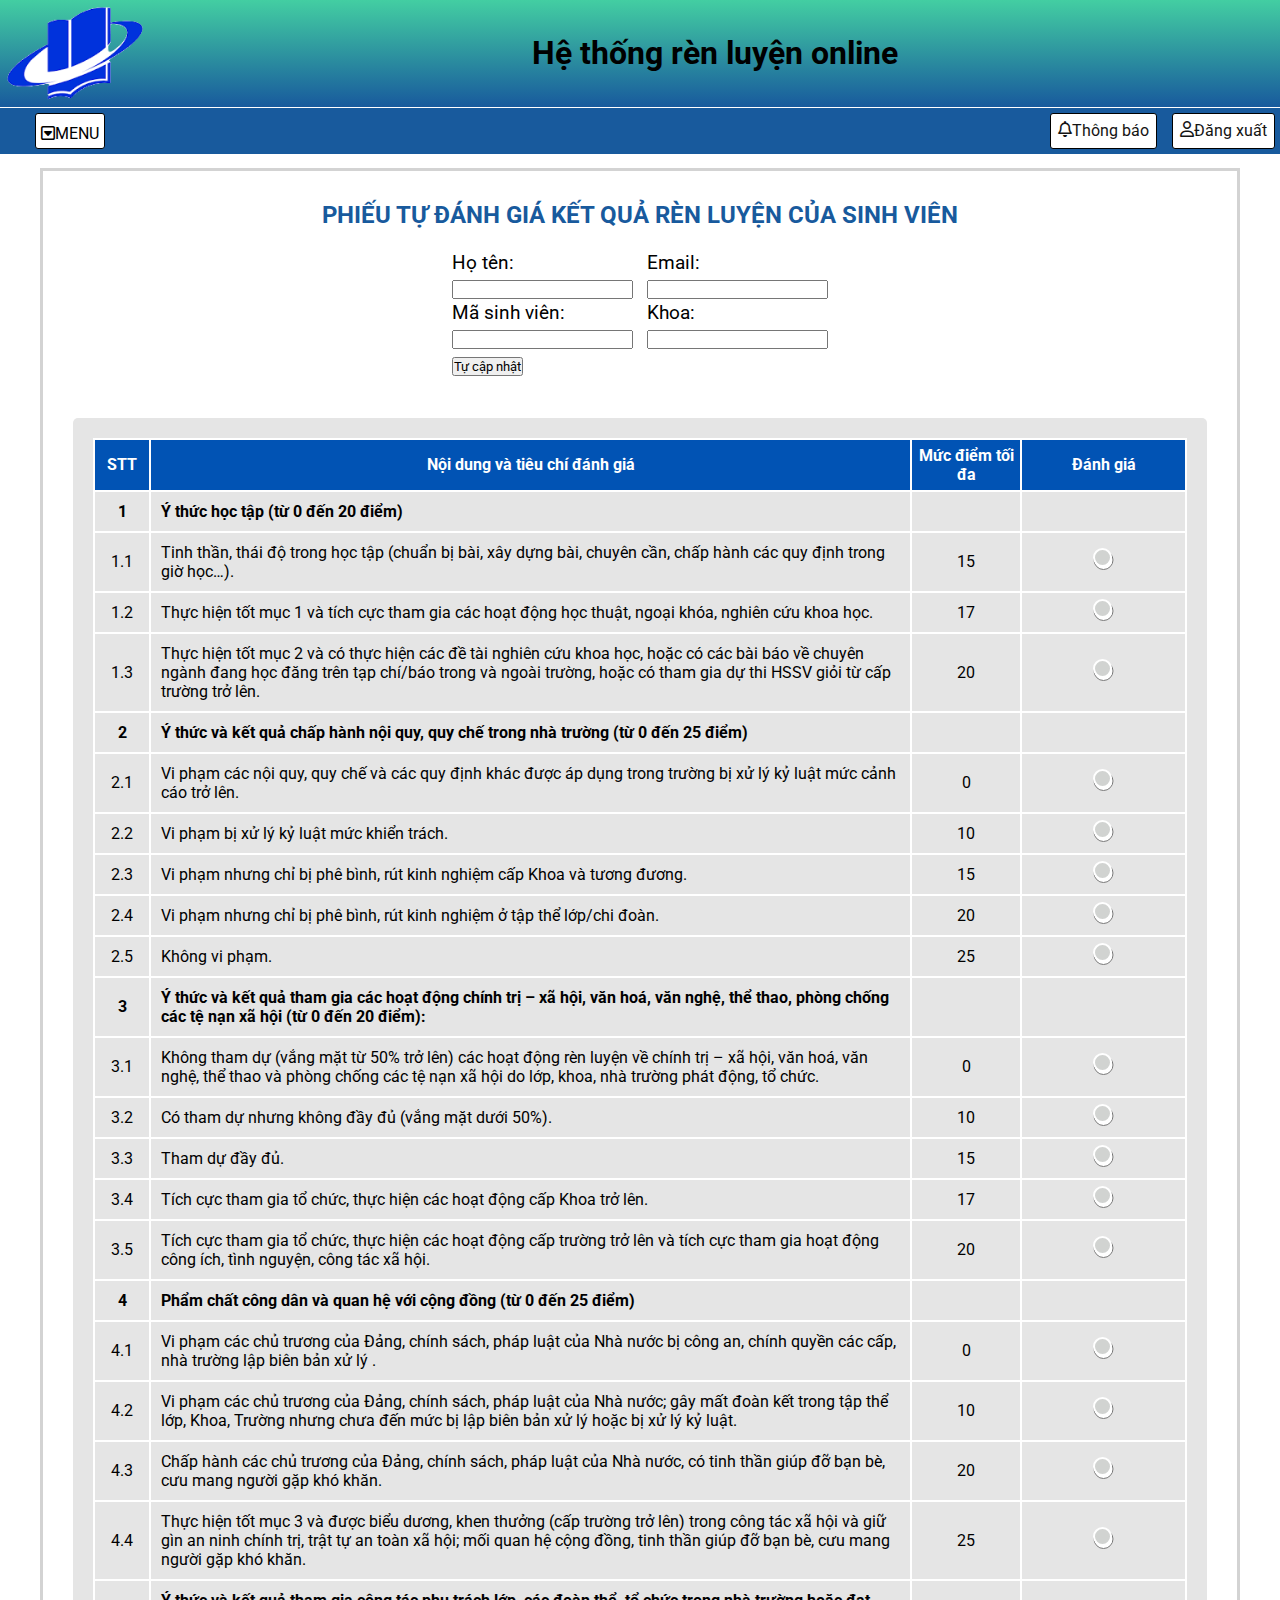
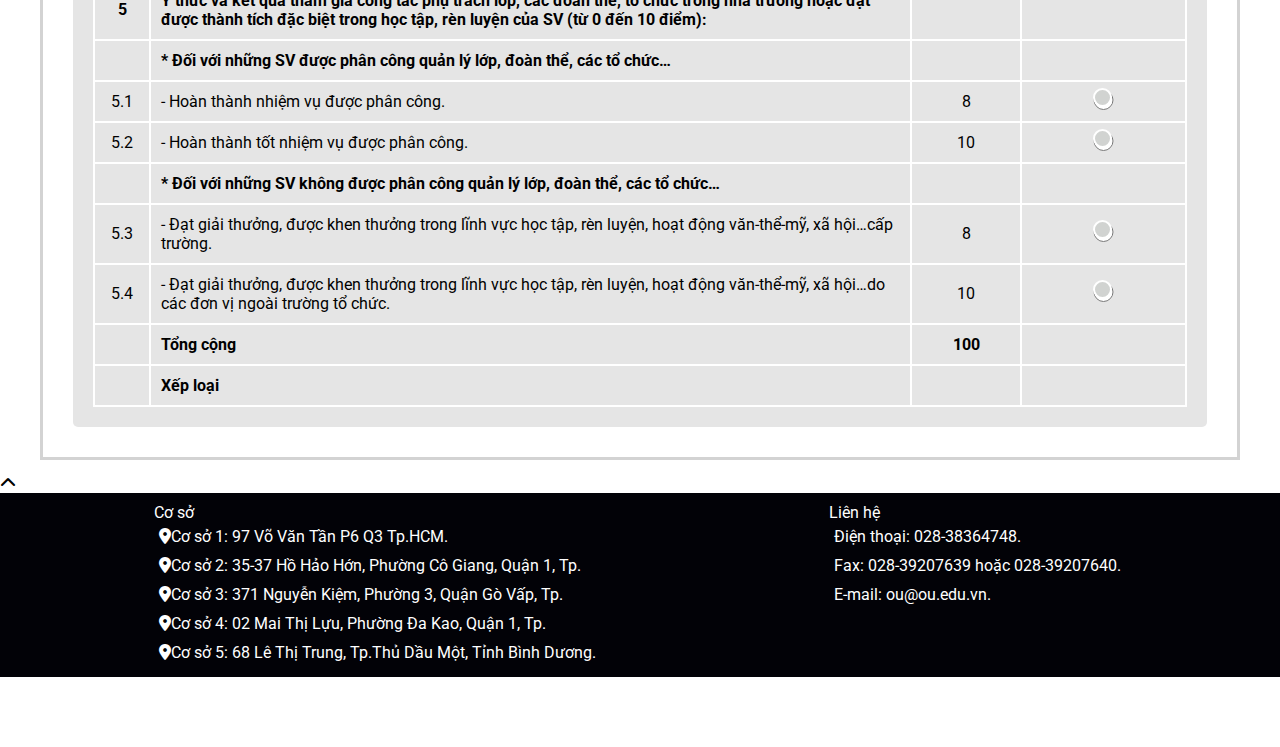
==== index1.html @ 99628c75 "init project" ====
<!DOCTYPE html>
<html lang="en">
<head>
    <meta charset="UTF-8">
    <meta name="viewport" content="width=device-width, initial-scale=1.0">
    <title>Document</title>
    <link rel="stylesheet" href="CSS/style1.css" />
    <link rel="preconnect" href="https://fonts.googleapis.com">
<link rel="preconnect" href="https://fonts.gstatic.com" crossorigin>
<link href="https://fonts.googleapis.com/css2?family=Roboto:wght@300;400;500;700&display=swap" rel="stylesheet">
<link href="https://cdnjs.cloudflare.com/ajax/libs/font-awesome/6.4.0/css/all.min.css" rel="stylesheet" />
<link rel="stylesheet" href="https://code.jquery.com/jquery-3.7.0.min.js">

</head>
<body>
    <div id="wrapper">
        <div id="header">
            <div class="flex">
                <img class="img-logo" src="img/logo.png" alt="OU" />
                <h1 class="text-header">Hệ thống rèn luyện online</h1>
                <div></div>
            </div>
        </div>
        <!-- end header -->
        <nav class="main-menu">
            <div class="flex " >
                <ul class="navbar1">
                    <li class="navbar-item "><a></a><i class="fa-regular fa-square-caret-down"></i>MENU</a>
                        <ul class="sub-menu">
                            <li><a href="index6.html">Trang chủ</a></li>
                            <li><a href="index1.html">Đánh giá rèn luyện</a></li>
                            <!-- <li><a href="">Xếp loại</a></li> -->
                            <li><a href="index3.html">Hồ sơ cá nhân</a></li>
                        </ul>
                    </li>
                </ul>
                <ul  class="navbar2 flex">
                    <li class="navbar-item"><a class="navbar-item-link"><i class="fa-regular fa-bell"></i>Thông báo</a>
                        <div class="notify">
                            <div class="notify__h4">
                                <h4>Thông báo mới nhận</h4>
                            </div>
                            <ul>
                                <li class="notify-item notify-item--viewed">
                                    <a href="index13.html" class="notify-link">
                                        <img src="img/notify1.jpg" alt="Hình ảnh" class="notify-img">
                                         <div class="notify-ifno">
                                             <span class="notify-name">HOẠT ĐỘNG THẮP NẾN TRI ÂN ANH HÙNG, LIỆT SỸ</span> 
                                              <span class="notify-decrition">Nhằm 76 năm Ngày Thương binh - Liệt sỹ (27/07/1947 - 27/07/2023), các đội hình của chiến dịch Mùa Hè Xanh 2023 đã tổ chức thắp nến tri ân...</span>
                                         </div>
                                     </a>
                                </li>
                                <li class="notify-item notify-item--viewed">
                                    <a href="index8.html" class="notify-link">
                                        <img src="img/notify2.jpg" alt="Hình ảnh" class="notify-img">
                                         <div class="notify-ifno">
                                             <span class="notify-name">HỘI THẢO VƯỢT QUA RÀO CẢN TÂM LÝ TROGN QUÁ TRÌNH TÌM VIỆC</span> 
                                              <span class="notify-decrition">Xin chào các bạn, Đội hình Văn hóa - Kỹ năng đã quay trở lại rồi đây! Tuần này, Đội hình chúng mình sẽ đưa các tham quan vùng đất Tây Nguyên ...</span>
                                         </div>
                                     </a>
                                </li><li class="notify-item notify-item--viewed">
                                    <a href="index9.html" class="notify-link ">
                                        <img src="img/notify3.jpg" alt="Hình ảnh" class="notify-img">
                                         <div class="notify-ifno">
                                             <span class="notify-name">NGÀY HỘI VIỆC LÀM – OU JOB FAIR 2023</span> 
                                              <span class="notify-decrition">
                                                Còn suy nghĩ đắn đo làm chi nữa các Boss hãy nhanh cái tay lẹ cái chân đăng kí dự thi để rinh thật nhiều giải thưởng thật đặc biệt từ Stop nhaaa...
                                              </span>
                                         </div>
                                     </a>
                                </li><li class="notify-item notify-item--viewed">
                                    <a href="index10.html" class="notify-link">
                                        <img src="img/notify4.jpg" alt="Hình ảnh" class="notify-img">
                                         <div class="notify-ifno">
                                             <span class="notify-name">TÁI CHẾ RÁC NHỰA, THAY ĐỔI VONGF ĐỜI CÙNG THIẾU NHI</span> 
                                              <span class="notify-decrition">
                                                Nhằm hưởng ứng hoạt động cao điểm “Chủ nhật xanh”, vào sáng ngày 23/07/2023 trên địa bàn Thành phố Hồ Chí Minh, chiến sĩ tình nguyện ...
                                              </span>
                                         </div>
                                     </a>
                                </li><li class="notify-item notify-item--viewed">
                                    <a href="index11.html" class="notify-link">
                                        <img src="img/notify5.jpg" alt="Hình ảnh" class="notify-img">
                                         <div class="notify-ifno">
                                             <span class="notify-name">CÁC HOẠT ĐỘNG TRONG CHIẾN DỊCH MÙA HÈ XANH 2023</span> 
                                              <span class="notify-decrition">
                                                Nhằm hưởng ứng hoạt động cao điểm “Chiến sĩ tình nguyện uống nước nhớ nguồn, tham gia đảm bảo an ninh xã hội” ngày 23/07/2023...
                                              </span>
                                         </div>
                                     </a>
                                </li>
                            </ul>
                            <footer class="notify-footer">
                                <a href=" " class="notify-footer-btn">Xem tất cả</a>
                            </footer>
                        </div>
                    </li>
                    <li class="navbar-item" ><a href="index.html"><i class="fa-regular fa-user"></i>Đăng xuất</a>
                    </li>
                </ul>
            </div>
        </nav>
        <div id="container">
            <div >
                <h2 class="header-h2 ">PHIẾU TỰ ĐÁNH GIÁ KẾT QUẢ RÈN LUYỆN CỦA SINH VIÊN</h2>
            </div>
            <div class="container1 " >
                <div class="container1-left">
                   <table>
                    <tr>
                        <td>Họ tên:</td>
                    </tr>
                    <tr>
                        <td><input class="hoten" type="text"></td>
                    </tr>
                    <tr>
                        <td>Mã sinh viên:</td>
                    </tr>
                    <tr>
                        <td><input class="mssv" type="text"></td>
                    </tr>
                    <tr>
                        <td></td>
                    </tr>
                    <tr>
                        <td><button class="filling">Tự cập nhật</button></td>
                    </tr>
                    
                   </table>
                </div>
                <div class="container1-right">
                <table class="table-item ">
                 <tr>
                     <td>Email:</td>
                 </tr>
                 <tr>
                     <td><input class="report" type="text"></td>
                 </tr>
                 <tr>
                    <td>Khoa:</td>
                </tr>
                <tr>
                    <td><input class="khoa" type="text"></td>
                </tr>
                </table>
                </div>
                
            </div>           
            <div id="container2">
                <table class="main-table" onchange="showValue()" style="width:100%">
                
                        <tr class="main-text">
                           <th>STT</th>
                           <th >Nội dung và tiêu chí đánh giá</th>
                           <th >Mức điểm tối đa</th>
                           <th >Đánh giá</th>
                         </tr>
                        <tr class="main weight">
                            <td >1</td>
                            <td >
                                Ý thức học tập (từ 0 đến 20 điểm)
                            </td>
                            <td ></td>
                            <td >
                                <input id="diemtong1" type="text" readonly="">
                            </td>
                        </tr>
                        <tr class="main">
                            <td >1.1</td>
                            <td >
                                Tinh thần, thái độ trong học tập (chuẩn bị bài, xây dựng bài, chuyên cần, chấp hành
                                các
                                quy
                                định trong giờ học…).
                            </td>
                            <td >15</td>
                            <td >
                                <input type="radio" class="r1" name="elements" value="15">
                            </td>
                        </tr>
    
                        <tr class="main">
                            <td >1.2</td>
                            <td >
                                Thực hiện tốt mục 1 và tích cực tham gia các hoạt động học thuật, ngoại khóa, nghiên
                                cứu
                                khoa học.
                            </td>
                            <td>17</td>
                            <td >
                                <input type="radio" class="r1" name="elements" value="17">
                            </td>
                        </tr>
    
                        <tr class="main">
                            <td >1.3</td>
                            <td >
                                Thực hiện tốt mục 2 và có thực hiện các đề tài nghiên cứu khoa học, hoặc có các bài
                                báo
                                về
                                chuyên ngành đang học đăng trên tạp chí/báo trong và ngoài trường, hoặc có tham gia
                                dự
                                thi
                                HSSV giỏi từ cấp trường trở lên.
                            </td>
                            <td>20</td>
                            <td >
                                <input type="radio" class="r1" name="elements" value="20">
                            </td>
                        </tr>
                    <form></form>
                        <tr class="main weight">
                            <td>2</td>
                            <td >
                                Ý thức và kết quả chấp hành nội quy, quy chế trong nhà trường (từ 0 đến 25 điểm)
                            </td>
                            <td></td>
                            <td >
                                <input id="diemtong2" type="text" readonly="">
                            </td>
                        </tr>
    
                        <tr class="main">
                            <td >2.1</td>
                            <td >
                                Vi phạm các nội quy, quy chế và các quy định khác được áp dụng trong trường bị xử lý
                                kỷ luật mức cảnh cáo trở lên.
                            </td>
                            <td >0</td>
                            <td>
                                <input type="radio" class="r2" name="element" value="0">
                            </td>
                        </tr>
    
                        <tr class="main">
                            <td>2.2</td>
                            <td >
                                Vi phạm bị xử lý kỷ luật mức khiển trách.
                            </td>
                            <td >10</td>
                            <td >
                                <input type="radio" class="r2" name="element" value="10">
                            </td>
                        </tr>
    
                        <tr class="main">
                            <td >2.3</td>
                            <td>
                                Vi phạm nhưng chỉ bị phê bình, rút kinh nghiệm cấp Khoa và tương đương.
                            </td>
                            <td >15</td>
                            <td >
                                <input type="radio" class="r2" name="element" value="15">
                            </td>
                        </tr>
    
                        <tr class="main">
                            <td >2.4</td>
                            <td >
                                Vi phạm nhưng chỉ bị phê bình, rút kinh nghiệm ở tập thể lớp/chi đoàn.
                            </td>
                            <td >20</td>
                            <td >
                                <input type="radio" class="r2" name="element" value="20">
                            </td>
                        </tr>
    
                        <tr class="main">
                            <td>2.5</td>
                            <td >
                                Không vi phạm.
                            </td>
                            <td >25</td>
                            <td >
                                <input type="radio" class="r2" name="element" value="25">
                            </td>
                        </tr>
    
                    
    
                    <form></form>
    
                        <tr class="main weight">
                            <td >3</td>
                            <td >
                                Ý thức và kết quả tham gia các hoạt động chính trị – xã hội, văn hoá, văn nghệ, thể
                                thao, phòng chống các tệ nạn xã hội (từ 0 đến 20 điểm):
                            </td>
                            <td></td>
                            <td >
                                <input style="font-weight: bold;" id="diemtong3" type="text" readonly="">
                            </td>
                        </tr>
    
                        <tr class="main">
                            <td >3.1</td>
                            <td >
                                Không tham dự (vắng mặt từ 50% trở lên) các hoạt động rèn luyện về chính trị – xã
                                hội, văn hoá, văn nghệ, thể thao và phòng chống các tệ nạn xã hội do lớp, khoa, nhà
                                trường phát động, tổ chức.
                            </td>
                            <td >0</td>
                            <td>
                                <input type="radio" class="r3" name="elementa" value="0">
                            </td>
                        </tr>
    
                        <tr class="main">
                            <td >3.2</td>
                            <td>
                                Có tham dự nhưng không đầy đủ (vắng mặt dưới 50%).
                            </td>
                            <td >10</td>
                            <td >
                                <input type="radio" class="r3" name="elementa" value="10">
                            </td>
                        </tr>
    
                        <tr class="main">
                            <td >3.3</td>
                            <td >
                                Tham dự đầy đủ.
                            </td>
                            <td >15</td>
                            <td >
                                <input type="radio" class="r3" name="elementa" value="15">
                            </td>
                        </tr>
    
                        <tr class="main">
                            <td >3.4</td>
                            <td >
                                Tích cực tham gia tổ chức, thực hiện các hoạt động cấp Khoa trở lên.
                            </td>
                            <td >17</td>
                            <td >
                                <input type="radio" class="r3" name="elementa" value="17">
                            </td>
                        </tr>
    
                        <tr class="main">
                            <td >3.5</td>
                            <td >
                                Tích cực tham gia tổ chức, thực hiện các hoạt động cấp trường trở lên và tích cực
                                tham gia hoạt động công ích, tình nguyện, công tác xã hội.
                            </td>
                            <td >20</td>
                            <td >
                                <input type="radio" class="r3" name="elementa" value="20">
                            </td>
                        </tr>
    
                    
    
                    <form></form>
    
                        <tr class="main weight">
                            <td  >4</td>
                            <td >
                                Phẩm chất công dân và quan hệ với cộng đồng (từ 0 đến 25 điểm)
                            </td>
                            <td ></td>
                            <td >
                                <input style="font-weight: bold;" id="diemtong4" type="text" readonly="">
                            </td>
                        </tr>
    
                        <tr class="main">
                            <td >4.1</td>
                            <td >
                                Vi phạm các chủ trương của Đảng, chính sách, pháp luật của Nhà nước bị công an,
                                chính quyền các cấp, nhà trường lập biên bản xử lý .
                            </td>
                            <td >0</td>
                            <td >
                                <input type="radio" class="r4" name="elementb" value="0">
                            </td>
                        </tr>
    
                        <tr class="main">
                            <td >4.2</td>
                            <td>
                                Vi phạm các chủ trương của Đảng, chính sách, pháp luật của Nhà nước; gây mất đoàn
                                kết trong tập thể lớp, Khoa, Trường nhưng chưa đến mức bị lập biên bản xử lý hoặc bị
                                xử lý kỷ luật.
                            </td>
                            <td >10</td>
                            <td >
                                <input type="radio" class="r4" name="elementb" value="10">
                            </td>
                        </tr>
    
                        <tr class="main">
                            <td >4.3</td>
                            <td >
                                Chấp hành các chủ trương của Đảng, chính sách, pháp luật của Nhà nước, có tinh thần
                                giúp đỡ bạn bè, cưu mang người gặp khó khăn.
                            </td>
                            <td >20</td>
                            <td >
                                <input type="radio" class="r4" name="elementb" value="20">
                            </td>
                        </tr>
    
                        <tr class="main">
                            <td >4.4</td>
                            <td >
                                Thực hiện tốt mục 3 và được biểu dương, khen thưởng (cấp trường trở lên) trong công
                                tác xã hội và giữ gìn an ninh chính trị, trật tự an toàn xã hội; mối quan hệ cộng
                                đồng, tinh thần giúp đỡ bạn bè, cưu mang người gặp khó khăn.
                            </td>
                            <td >25</td>
                            <td >
                                <input type="radio" class="r4" name="element" value="25">
                            </td>
                        </tr>
    
                    
    
                    <form></form>
    
                        <tr class="main weight">
                            <td >5</td>
                            <td >
                                Ý thức và kết quả tham gia công tác phụ trách lớp, các đoàn thể, tổ chức trong nhà
                                trường hoặc đạt được thành tích đặc biệt trong học tập, rèn luyện của SV (từ 0 đến
                                10 điểm):
                            </td>
                            <td ></td>
                            <td >
                                <input style="font-weight: bold;" id="diemtong5" type="text" readonly="">
                            </td>
                        </tr>
    
                        <tr class="main">
                            <td ></td>
                            <td class="weight " >
                                * Đối với những SV được phân công quản lý lớp, đoàn thể, các tổ chức…
                            </td>
                            <td ></td>
                            <td ></td>
                        </tr>
    
                        <tr class="main">
                            <td >5.1</td>
                            <td >
                                - Hoàn thành nhiệm vụ được phân công.
                            </td>
                            <td >8</td>
                            <td >
                                <input type="radio" class="r5" name="elementc" value="8">
                            </td>
                        </tr>
    
                        <tr class="main">
                            <td >5.2</td>
                            <td >
                                - Hoàn thành tốt nhiệm vụ được phân công.
                            </td>
                            <td >10</td>
                            <td >
                                <input type="radio" class="r5" name="elementc" value="10">
                            </td>
                        </tr>
    
                        <tr class="main">
                            <td ></td>
                            <td class="weight " >
                                * Đối với những SV không được phân công quản lý lớp, đoàn thể, các tổ chức…
                            </td>
                            <td ></td>
                            <td >
                            </td>
                        </tr>
    
                        <tr class="main">
                            <td >5.3</td>
                            <td >
                                - Đạt giải thưởng, được khen thưởng trong lĩnh vực học tập, rèn luyện, hoạt động
                                văn-thể-mỹ, xã hội…cấp trường.
                            </td>
                            <td >8</td>
                            <td >
                                <input type="radio" class="r5" name="elementc" value="8">
                            </td>
                        </tr>
    
                        <tr class="main">
                            <td >5.4</td>
                            <td >
                                - Đạt giải thưởng, được khen thưởng trong lĩnh vực học tập, rèn luyện, hoạt động
                                văn-thể-mỹ, xã hội…do các đơn vị ngoài trường tổ chức.
                            </td>
                            <td >10</td>
                            <td >
                                <input type="radio" class="r5" name="elementc" value="10">
                            </td>
                        </tr>
    
                    
    
                    <tr class="main">
                        <td ></td>
                        <td class="weight " >
                            Tổng cộng
                        </td>
                        <td class="weight "  >100</td>
                        <td>
                            <input id="tongcong" type="text" readonly="" name="tongDiem" required="">
                        </td>
                    </tr>
                    <tr class="main">
                        <td></td>
                        <td class="weight "> Xếp loại</td>
                        <td>
                            <input id="tongcong" type="text" readonly="" name="tongDiem" required="">
                        </td>
                        <td class="xeploai"></td>
                    </tr>
    
                </table>

            </div> 
         </div>    
         <div class="backtop">
            <i class="fa-solid fa-chevron-up"></i>
        </div>                          
        <!-- end wr-content -->
        <div id="footer">
            <div class="footer-left">
                <div class="footer-item1">Cơ sở</div>
                <ul>
                    <li class="item-coso"><i class="fa-solid fa-location-dot"></i>Cơ sở 1: 97 Võ Văn Tần P6 Q3 Tp.HCM.</li>
                    <li class="item-coso"><i class="fa-solid fa-location-dot"></i>Cơ sở 2: 35-37 Hồ Hảo Hớn, Phường Cô Giang, Quận 1, Tp.</li>
                    <li class="item-coso"><i class="fa-solid fa-location-dot"></i>Cơ sở 3: 371 Nguyễn Kiệm, Phường 3, Quận Gò Vấp, Tp.</li>
                    <li class="item-coso"><i class="fa-solid fa-location-dot"></i>Cơ sở 4: 02 Mai Thị Lựu, Phường Đa Kao, Quận 1, Tp.</li>
                    <li class="item-coso"><i class="fa-solid fa-location-dot"></i>Cơ sở 5: 68 Lê Thị Trung, Tp.Thủ Dầu Một, Tỉnh Bình Dương.</li>
                </ul>
            </div>
            <div class="footer-right">
                <div class="footer-contact">Liên hệ</div>
                <ul>
                    <li class="item-lienhe">Điện thoại: 028-38364748.</li>
                    <li class="item-lienhe">Fax: 028-39207639 hoặc 028-39207640.</li>
                    <li class="item-lienhe">E-mail: ou@ou.edu.vn.</li>
                    <li class="item-lienhe"></li>
                    <li class="item-lienhe"></li>
                </ul>
            </div>

        </div>
     </div>


        <!-- end footer -->
    </div>
    <script src="js/drl.js"></script>
    <script src="js/java.js"> </script>
    <script src="js/javascript5.js"></script>

</body>
</html>
---- CSS/style1.css ----
*{
    font-family: 'Roboto', sans-serif;
    position: relative;
    margin: 0;
    padding: 0;
    box-sizing: border-box;
    scroll-behavior: smooth;
}
#wrapper {
    position: relative;
}
ul {  
    list-style-type: none;  margin: 0;  padding: 0;
    font-size: 100%;
    vertical-align: baseline;
}
#header {
    background: linear-gradient(#43cea2,#185a9d);
}    
.text-header {
    margin:auto auto;
}
.flex {
    display :flex;
    justify-content: space-between;
}
.img-logo{
    width:150px;
}
li {
    list-style-type: none;
    text-decoration: none;
}
/* MAIN */
td, th {
    outline: 2px solid white;
    padding: 0 5px;
}
tr.main > th {
    background-color: #0153B4;
    color: #fff;
    
}

body {
    padding-bottom: 70px;
}

.main td input {
    width: 100%;
    height: 20px;
    font-size: 16px;
    text-align: center;
    border: none;
    background-color: #E5E5E5;
}

input[type='radio'] {
    height: 20px;
    cursor: pointer;
}

input[type='radio']:after {
    width: 15px;
    height: 15px;
    border-radius: 15px;
    top: -2px;
    left: -1px;
    position: relative;
    background-color: #d1d3d1;
    content: '';
    display: inline-block;
    visibility: visible;
    border: 2px solid white;
}

input[type='radio']:checked:after {
    width: 15px;
    height: 15px;
    border-radius: 15px;
    top: -2px;
    left: -1px;
    position: relative;
    background-color: #555555;
    content: '';
    display: inline-block;
    visibility: visible;
    border: 4px solid white;
}
/* NAVBAR */
.main-menu {
    border-top: 1px solid white;
    background-color:#185a9d ;
}
.navbar-item {
    padding:5px;
    border: 1px solid;
    margin: 5px 5px 5px 10px;
    border-radius: 3px;
    background-color: white;
    position: relative;
    z-index:2 ;
}
.navbar-item:hover{
    opacity: inherit;
    background: lightgray;
}
/* NAVBAR_1 */
.navbar1 {
  width: 250px;
  background: #185a9d;
  padding: 0 25px;
  display: flex;
  align-items: center;
}
.navbar1 ul li {
    background: #313142;
    margin-bottom: 25px;
    border-radius: 3px;
    padding: 12px 25px;
    text-transform: uppercase;
    font-weight: 500;
    position: relative;
    overflow: hidden;
    width: 300px;
    letter-spacing: 2px;
    transition: all 0.4s ease;
    cursor: pointer;
  }
.navbar1 ul li a {
    color: #ececf5;
    position: relative;
  }
.navbar1  ul li:before {
    content: "";
    position: absolute;
    top: 0;
    left: 0;
    width: 5px;
    height: 100%;
    background: #71cae0;
    background: linear-gradient(
      126deg,
      rgba(2, 0, 36, 1) 0%,
      rgb(69, 211, 230) 0%,
      rgb(54, 206, 173) 100%
    );
    border-radius: 5px;
    border-top-right-radius: 0;
    border-bottom-right-radius: 0;
    transition: all 0.4s ease;
 }
.navbar1  ul li.active {
    width: 250px;
}
.navbar1 ul li.active a {
    color: #fff;
}

.navbar ul li.active:before {
    width: 100%;
    transition: all 0.2s ease;
}
.navbar1 ul li:last-child {
    margin-bottom: 0;
    border-bottom: 1px solid rgb(116, 175, 243) ;
  }

/* Thông báo */
.notify {
    position:absolute;
    width:600px;
    right:9%;
    top:50px;
    background: white;
    box-sizing: border-box;
    border: 1px solid #D3D3D3;
    border-radius: 2px;
    display:none;
}
.notify::before {
    content:"";
    border-width: 20px;
    border-style: solid;
    border-color: transparent transparent rgb(211, 211, 211) transparent;
    position: absolute;
    right:12px;
    top: -40px; 
}
.notify::after {
    content:"";
    display:block;
    position: absolute;
    right:0;
    top:-20px;
    width:200px;
    height:25px;
    background-color: transparent;
}
.notify__h4 {
    height: 30px;
    padding-left: 20px;
}
.notify__h4 h4 {
    color:#666;
    margin: 0 0 0 0;
    font-weight: 400;
    font-size: 1.1rem;
    line-height: 40px;
    background-color: white;
}
.navbar-item:hover .notify{
    display:block;
    z-index: 3;
}
.notify-item:hover {
background-color: #f1eeee;
}
.notify-link {
    display:flex;
}
.notify-img {
    width:50px;
    object-fit: contain;

}
.notify-list {
    background: -moz-linear-gradient(pink, rgb(238, 85, 136));
    padding-left:1rem;
}
.notify-ifno{
    width:100%;
     margin:5px 12px;
}
.notify-name{
    display:block;
    font-size: 0.88rem;
    font-weight: 400;
    color:black;
}
.notify-decrition{
    display:block;
    font-size: 1rem;
    color:black;
    line-height: 1.0rem;
}
.notify-item--viewed {
    background-color: rgba(238,75,43,0.08);
}
.notify-footer{
      text-align: center;
}
.notify-footer-btn {
     text-decoration: none;
     /* padding:4px 16px; */
}
/* MENU */
.main-menu {
    list-style: none;
    margin: 0;
    padding: 0;
}
.main-menu li a{
    color: #141414;
    display: flex;
    padding: 2px;
    text-decoration: none;
    border-bottom: 1px solid white;
}
.main-menu li {
    position: relative;
}
.main-menu ul.sub-menu {
    position: absolute;
    padding: 15px 0px;
    width:300px;
    display: none;

}
.main-menu ul.sub-menu a{
    padding: 8px 15px;
    border-bottom:1px solid rgb(35, 54, 75) ;
}
.main-menu ul.sub-menu li:hover a{
    border-bottom:1px solid rgb(203, 223, 248) ;

}
.sub-menu {
    margin-top: 35px;
    border-radius: 5px;
    background: linear-gradient(#43cea2,#185a9d);    display: block;
}
.navbar-item:hover .sub-menu{
    display: block;
}
.sub-menu::after {
    content:"";
    display:block;
    position: absolute;
    top:-30px;
    width:200px;
    height:35px;
    background-color: transparent;
}

.container-event {
    padding:10px;
    background: linear-gradient(#43cea2,#185a9d);
    border-radius: 3px;
}
.header-h2{
    color:#185a9d;
    text-align: center;
}


/* CONTAINER2-BOX-FORM */
.container2-form {
    float: left;
    width: 100%;
    overflow: hidden;
    position: relative;
    border-radius: 2px;
    border: 1px solid lightgray;
    margin: 10px 0px;
}

.form-items {
    font-size: 18px;
    font-weight: normal;
    line-height: 1.7;
    display:flex;
    justify-content: space-around;
    border-bottom: 1px solid black;
}
.form-items li a {
    text-decoration: none;
    display: inline-block;
    text-align: center;
    padding: 5px 22px !important;
    font-size: 1rem;
    cursor: pointer;
}
.form-item a.selected {
    background: #4D87CA !important;
    border-radius: 5px 5px 0px 0px;
}
 h3.form-gach {
    border-bottom: 5px solid #0153B4;
    padding: 0px 15px;
}
 
.container2-form > ul {
    margin: 0px;
    padding: 0%;
    width: 100%;
}
.container2-form ul li {
    font-size: 0.9 rem;
    list-style: none;
    margin: 0px;
    padding: 1px 0px;
   
}
.tab-content1 ul {
    overflow: hidden;
}
.tab-container ul li {
    display: block !important;
    margin-left: 10px !important;
    margin-right: 10px !important;
    padding: 3px 10px;
    min-height: 10px;
    line-height: 1.3;
} 
.tab-text1 {
    list-style: none !important;
    background: none !important;
} 
.form-text1 {
    padding: 3px 10px;
    min-height: 10px;
    line-height: 1.3;
    font-size: 15px;
}
#footer {
    background: #020207;
    color:white;
    padding : 10px 40px;
    display:flex;
    justify-content: space-around;

}
.item-coso {
    padding: 5px;
}
.item-lienhe {
    padding:5px;
}
/* CONTAINER */
#container {
    margin: 14px 40px;
    border: 3px solid lightgray;
    padding:30px;
}
#container2 {
    display: flex;
    justify-content: space-between;
    background-color: #E5E5E5;
    padding: 20px;
    margin-top: 20px;
    border-radius: 5px;
    /* -webkit-user-select: none; */
}
.container1 {
    display: flex;
    justify-content: center;
    padding:20px;
    font-size: 1.2rem;
}
.main-table {
    display: table;
    border-collapse: separate;
    box-sizing: border-box;
    text-indent: initial;
    border-spacing: 2px;
    border-color: gray;
    width:100%;
}
.main-text > th {
    background-color: #0153B4;
    color: #fff;
    padding: 0 5px;
}
.main-text :first-child{
    height: 50px;
}
.main :nth-child(1) {
    width:5%;
    text-align: center;
}
.main :nth-child(2) {
    
    max-width: 500px;
    height:auto;
    word-wrap:break-word;
    padding: 10px;
}
.main :nth-child(3) {
    width:10%;
    text-align: center;
    
}
.main :last-child {
    width:15%;
    text-align: center;
}
.weight {
    font-weight: bold;
}
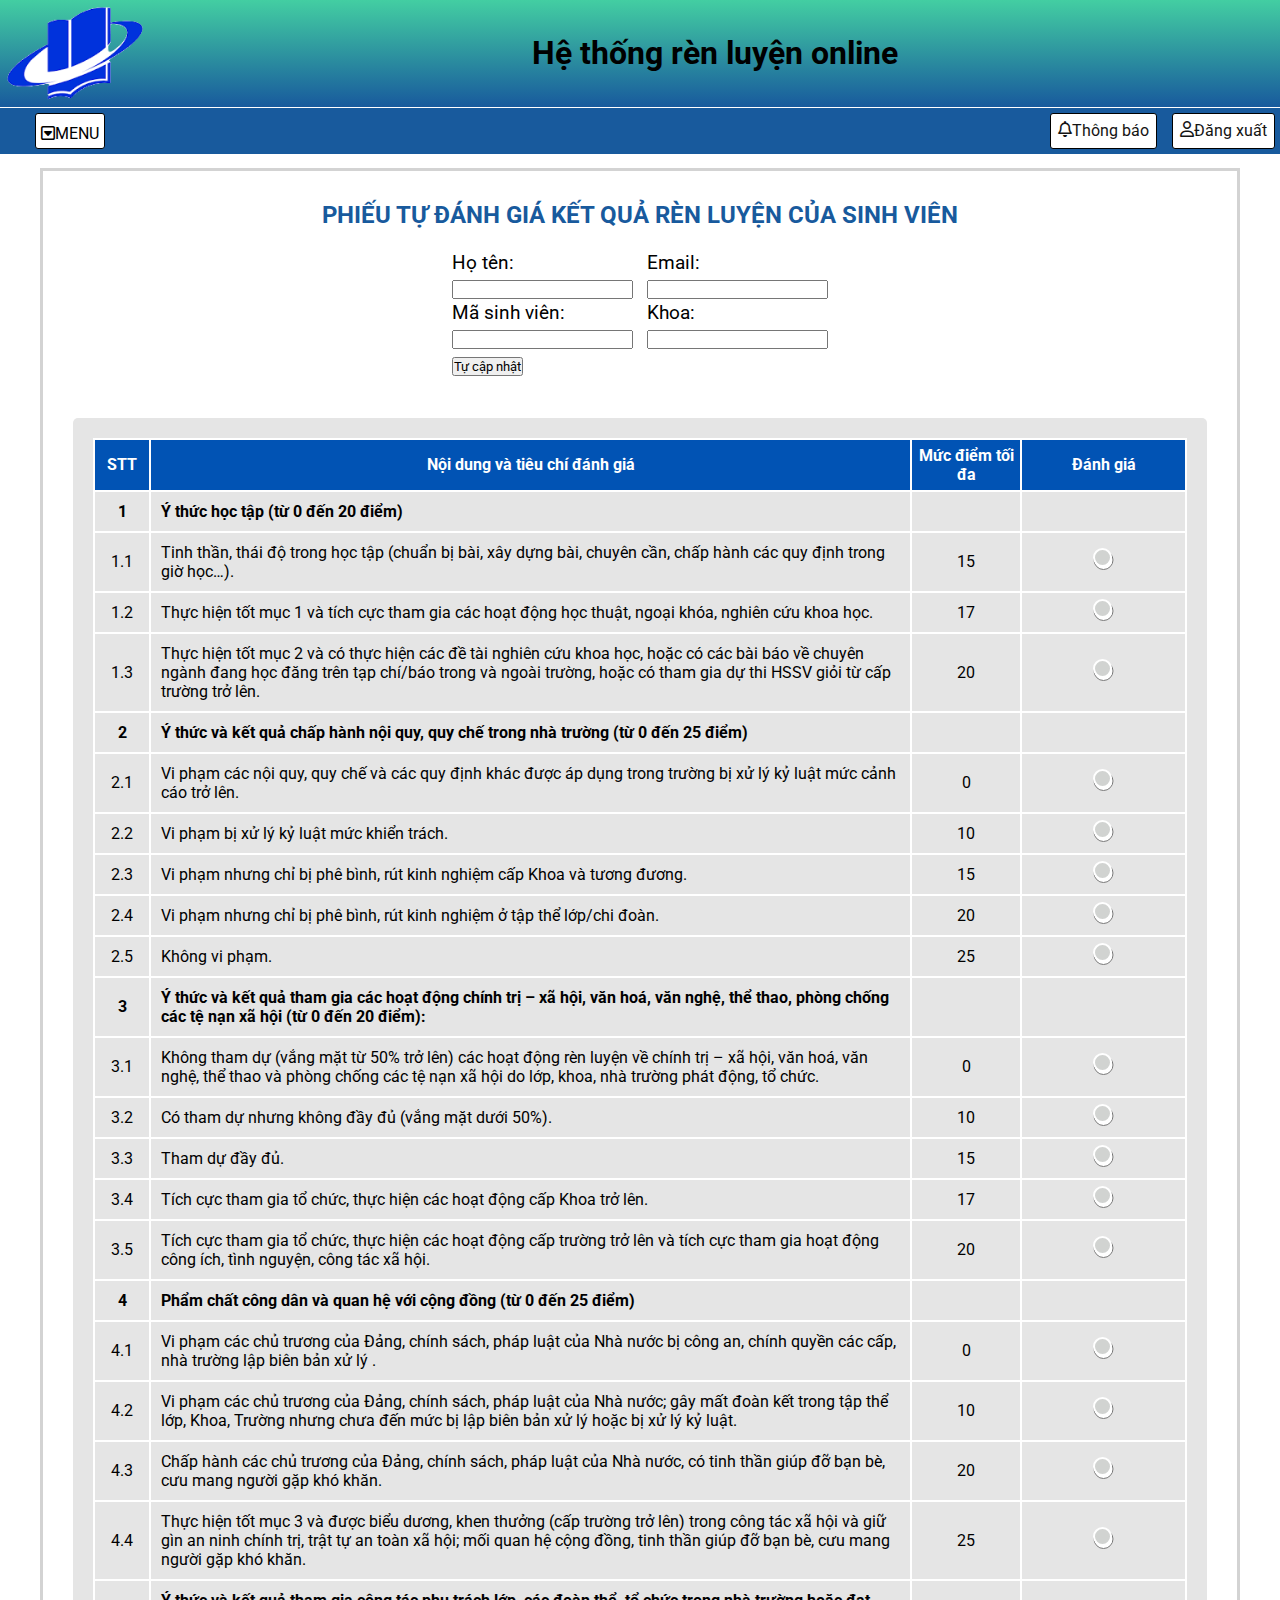
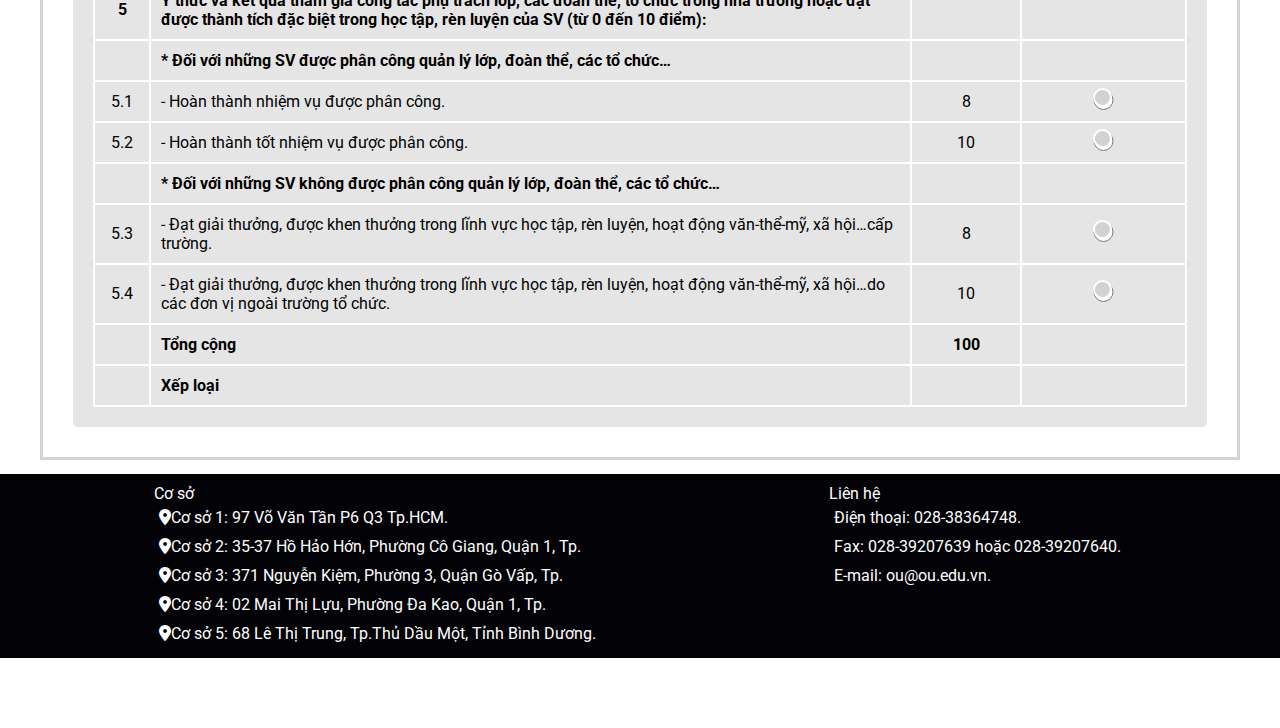
==== commit 130c6c3a: "and" ====
--- a/index1.html
+++ b/index1.html
@@ -3,7 +3,7 @@
 <head>
     <meta charset="UTF-8">
     <meta name="viewport" content="width=device-width, initial-scale=1.0">
-    <title>Document</title>
+    <title>Đánh giá rèn luyện</title>
     <link rel="stylesheet" href="CSS/style1.css" />
     <link rel="preconnect" href="https://fonts.googleapis.com">
 <link rel="preconnect" href="https://fonts.gstatic.com" crossorigin>
--- a/CSS/style1.css
+++ b/CSS/style1.css
@@ -458,3 +458,27 @@
 .weight {
     font-weight: bold;
 }
+.backtop{
+    width:50px;
+    height:50px;
+    background: #43cea2;
+    color: #185a9d;
+    display: flex;
+    justify-content: center;
+    align-items: center;
+    border-radius: 50%;
+    position: fixed;
+    font-size:30px ;
+    bottom: 60px;
+    right:20px;
+    z-index: 10;
+    opacity: 0;
+    /* pointer-events: none; */
+    transform: all .4s;
+}
+.backtop.relize {
+    bottom: 60px;
+    /* pointer-events: auto; */
+    cursor: pointer;
+    opacity: 1;
+}